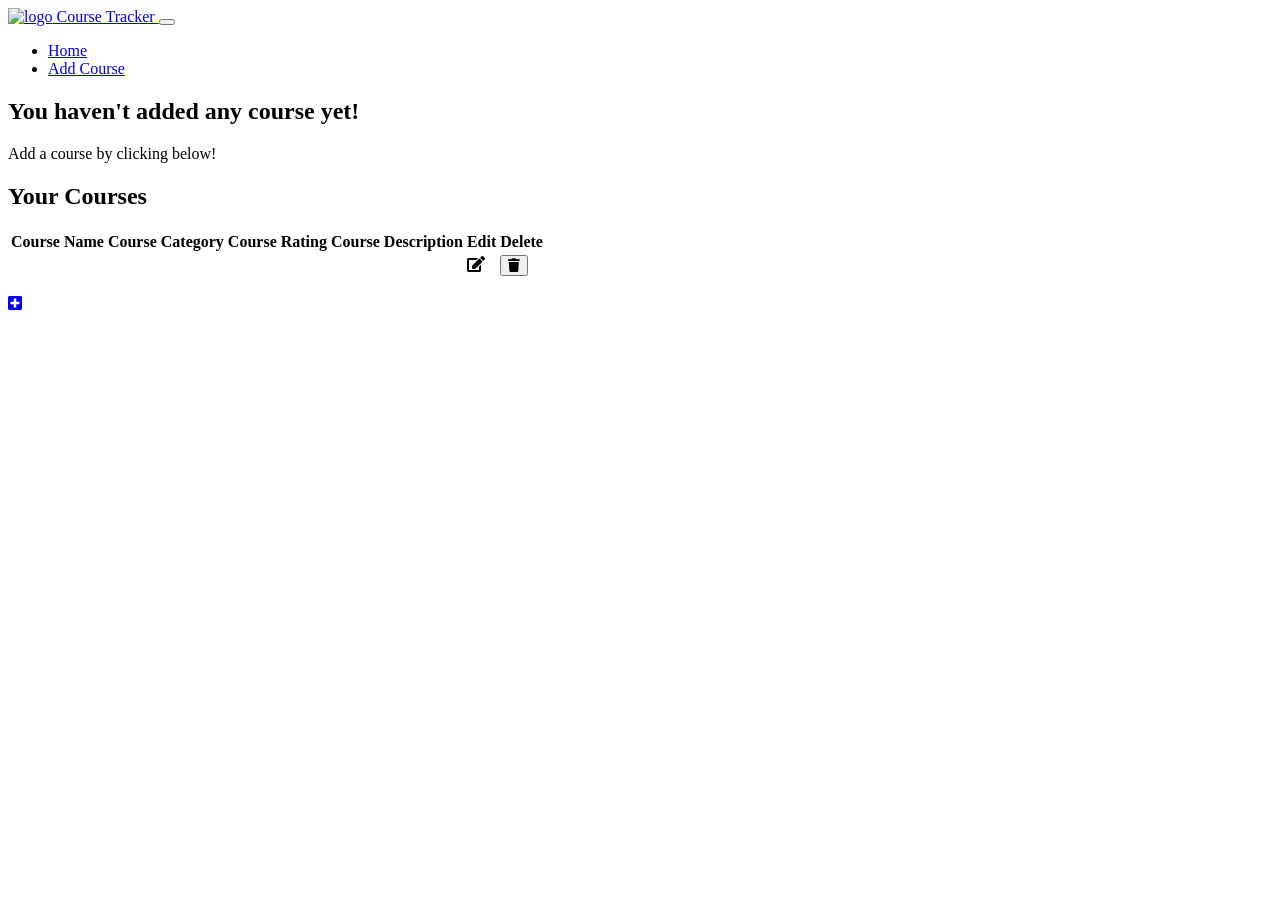
==== src/main/resources/templates/index.html @ d4dabf4d "chore: 최초세팅(#0)" ====
<!DOCTYPE html>
<html xmlns:th="http://www.thymeleaf.org">
<head>
    <meta charset="utf-8">
    <meta http-equiv="x-ua-compatible" content="ie=edge">
    <title>Courses</title>
    <meta name="viewport" content="width=device-width, initial-scale=1">
    <link rel="stylesheet" href="https://use.fontawesome.com/releases/v5.4.1/css/all.css">
    <link rel="stylesheet" type="text/css" href="http://cdn.jsdelivr.net/webjars/bootstrap/4.1.0/css/bootstrap.min.css" th:href="@{/webjars/bootstrap/css/bootstrap.min.css}" />
    <link rel="stylesheet" type="text/css" th:href="@{/css/custom.css}" />
    <script src="http://cdn.jsdelivr.net/webjars/bootstrap/4.1.0/js/bootstrap.min.js" th:src="@{/webjars/bootstrap/js/bootstrap.min.js}"></script>
    <script src="http://cdn.jsdelivr.net/webjars/jquery/3.3.1/jquery.min.js" th:src="@{/webjars/jquery/jquery.min.js}"></script>
</head>
<body>
<nav class="navbar navbar-dark bg-dark navbar-expand-sm">
    <a class="navbar-brand brand-text" href="#">
        <img src="/images/logo.png" width="30" height="30" alt="logo">
        Course Tracker
    </a>
    <button class="navbar-toggler" type="button" data-toggle="collapse" data-target="#navbar-list" aria-controls="navbarNav" aria-expanded="false" aria-label="Toggle navigation">
        <span class="navbar-toggler-icon"></span>
    </button>
    <div class="collapse navbar-collapse justify-content-between" id="navbar-list">
        <ul class="navbar-nav">
            <li class="nav-item active">
                <a class="nav-link" href="#" th:href="@{/index}">Home <span class="sr-only">(current)</span></a>
            </li>
            <li class="nav-item">
                <a class="nav-link" href="#" th:href="@{/addcourse}">Add Course</a>
            </li>
        </ul>
        <!--ul class="navbar-nav ml-auto">
            <li class="nav-item">
                <form th:action="@{/logout}" method="post">
                    <button class="btn btn-danger" type="submit">logout</button>
                </form>
            </li>
        </ul-->
    </div>
</nav>
<div th:switch="${#lists.size(courses)}" class="container my-5">
    <div class="row">
        <div class="col-md-1"></div>
        <div class="col-md-10">
            <div th:case="'0'">
                <h2>You haven't added any course yet!</h2>
                <p class="text-success">Add a course by clicking below!</p>
            </div>
            <div th:case="*">
                <h2 class="my-5">Your Courses</h2>
                <table class="table table-striped table-responsive-md">
                    <thead>
                    <tr>
                        <th>Course Name</th>
                        <th>Course Category</th>
                        <th>Course Rating</th>
                        <th>Course Description</th>
                        <th>Edit</th>
                        <th>Delete</th>
                    </tr>
                    </thead>
                    <tbody>
                    <tr th:each="course : ${courses}">
                        <td th:text="${course.name}"></td>
                        <td th:text="${course.category}"></td>
                        <td th:text="${course.rating}"></td>
                        <td th:text="${course.description}"></td>
                        <td><a th:href="@{/update/{id}(id=${course.id})}" class="btn btn-dark"><i class="fas fa-edit"></i></a></td>
                        <td>
                            <form action="#" th:action="@{/delete/{id}(id=${course.id})}" th:method="delete">
                                <button type="submit" class="btn btn-danger">
                                    <i class="fas fa-trash"></i>
                                </button>
                            </form>
                        </td>
                    </tr>
                    </tbody>
                </table>
            </div>
            <p class="my-5"><a href="/addcourse" class="btn btn-dark"><i class="fas fa-plus-square"></i></a></p>
        </div>
        <div class="col-md-1"></div>
    </div>
</div>
</body>
</html>
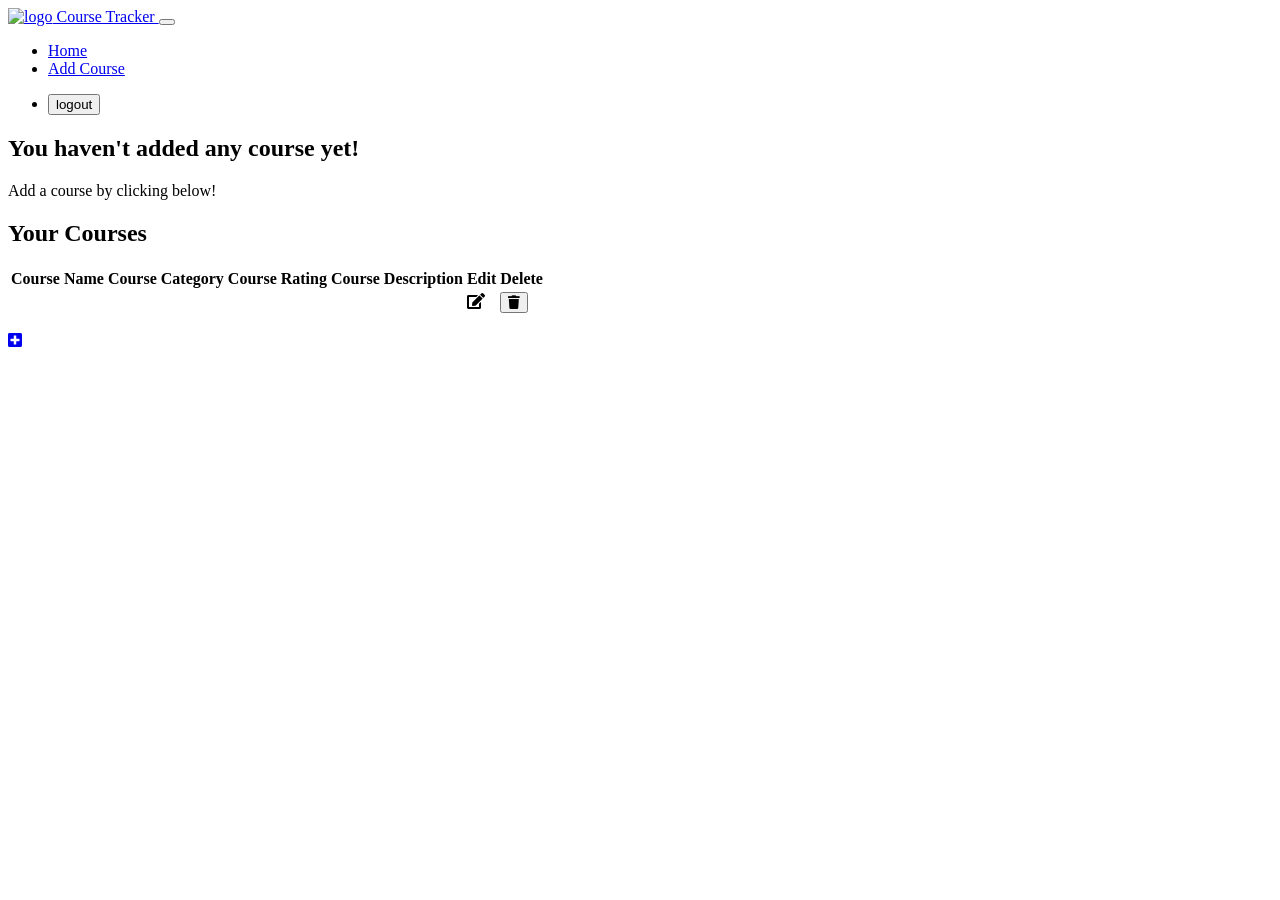
==== commit 5c59508b: "fix: 홈페이지 수정(#3)" ====
--- a/src/main/resources/templates/index.html
+++ b/src/main/resources/templates/index.html
@@ -29,13 +29,13 @@
                 <a class="nav-link" href="#" th:href="@{/addcourse}">Add Course</a>
             </li>
         </ul>
-        <!--ul class="navbar-nav ml-auto">
+        <ul class="navbar-nav ml-auto">
             <li class="nav-item">
                 <form th:action="@{/logout}" method="post">
                     <button class="btn btn-danger" type="submit">logout</button>
                 </form>
             </li>
-        </ul-->
+        </ul>
     </div>
 </nav>
 <div th:switch="${#lists.size(courses)}" class="container my-5">
